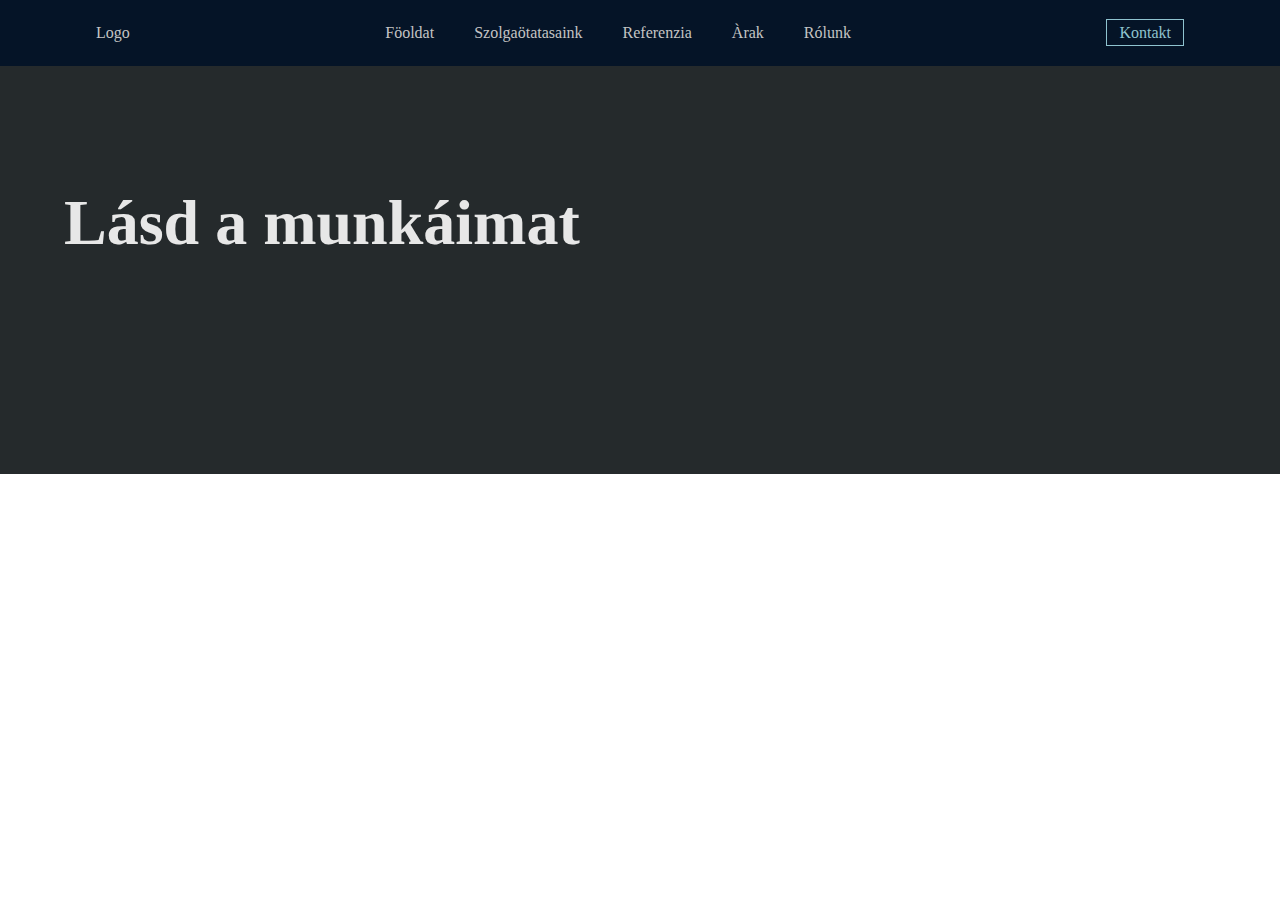
==== referenzia.html @ b91c1ba7 "gallery with image view" ====
<!DOCTYPE html>
<html lang="en">
<head>
    <meta charset="UTF-8">
    <meta name="viewport" content="width=device-width, initial-scale=1.0">
    <title>Referenzia</title>
    <link rel="stylesheet" href="referenzia.css">
    <link rel="stylesheet" href="https://use.typekit.net/xlo2mio.css">
    <link rel="stylesheet" href="https://use.typekit.net/xlo2mio.css">
    <link rel="stylesheet" href="https://use.typekit.net/xlo2mio.css">
</head>
<body>
    <main>
        <nav>
            <div class="nav-container">
                <div class="nav-left">
                    <a href="">Logo</a>
                </div>
                <div class="nav-center">
                    <a href="index.html">Föoldat</a>
                    <a href="">Szolgaötatasaink</a>
                    <a href="referenzia.html">Referenzia</a>
                    <a href="">Àrak</a>
                    <a href="">Rólunk</a>
                </div>
                <div class="nav-right">
                    <a href="">Kontakt</a>
                </div>
            </div>
        </nav>
        <div class="gallery">
            <div class="gallery-container">
                <h1>Lásd a munkáimat</h1>
                <div class="gallery-grid">
                    <img src="img/Szeged, Deryne utca 28. (1).jpg" onclick="FullView(this.src)" alt="">
                    <img src="img/Siofok, Leda utca (2).jpg" onclick="FullView(this.src)" alt="">
                    <img src="img/Szeged, Raba utca 11. (1).jpg" onclick="FullView(this.src)" alt="">
                    <img src="img/Szeged, Zakany utca 4. (2).jpg" onclick="FullView(this.src)" alt="">
                    <img src="img/Szeged, Mora utca (1).jpg" onclick="FullView(this.src)" alt="">
                    <img src="img/Siofok, Szechenyi utca 5. (1).jpg" onclick="FullView(this.src)" alt="">
                    <img src="img/Szeged, Matyas ter (1).jpg" onclick="FullView(this.src)" alt="">
                    <img src="img/Morahalom, Mikszath utca 6. (2).jpg" onclick="FullView(this.src)" alt="">
                    <img src="img/Morahalom, uszoda eloteto (1).jpg" onclick="FullView(this.src)" alt="">
                    <img src="img/Szeged, Oskola utca.jpg" onclick="FullView(this.src)" alt="">
                    <img src="img/Szeged, Barka utca (1).jpg" onclick="FullView(this.src)" alt="">
                    <img src="img/Szeged, Traktor utca 121 (1).jpg" onclick="FullView(this.src)" alt="">
                    <img src="img/Szeged, Juhasz Gyula u. ovoda.jpg" onclick="FullView(this.src)" alt="">
                    <img src="img/Szeged, Lengyel utca (3).jpg" onclick="FullView(this.src)" alt="">
                    <img src="img/Szeged, Szentharomsag utca 48. (1).jpg" onclick="FullView(this.src)" alt="">
                </div>
                <div id="FullImageView">
                    <img id = "FullImage">
                    <span id = "CloseButton" onclick = "CloseFullView()">&times;</span>
                    <span id = "Close" onclick = "CloseFullView()"></span>
                </div>
                <script type = "text/javascript">
                    function FullView(ImgLink){
                        document.getElementById("FullImage").src = ImgLink;
                        document.getElementById("FullImageView").style.display = "block";
                    }
                    function CloseFullView(){
                        document.getElementById("FullImageView").style.display = "none";
                    }
                </script>
            </div>
        </div>
    </main>
</body>
</html>
---- referenzia.css ----
*{
    margin: 0;
    padding: 0;
    box-sizing: border-box;
}
p{
    font-family: rig-sans;
    font-size: 18px;
    font-weight: 400;
    text-decoration: none;
    color: #101213;
}
a{
    font-family: noka;
    font-weight: 500;
    text-decoration: none;
}
h1,h2,h3{
    font-family: noka;
    font-size: 28px;
    font-weight: 600;
    color: #101213;
}
nav{
    background-color: #051427;
    padding: 24px 0;
}
.nav-container{
    width: 85%;
    max-width: 1400px;
    margin: auto;
    display: flex;
    justify-content: space-between;
    align-items: center;
}
.nav-center{
    display: flex;
    column-gap: 40px;
}
.nav-container a{
    color: #c4c4c4;
}
.nav-center a:hover{
    border: solid 1px #c4c4c4;
    padding: 4px 12px;
    margin: -5px -13px;
}
.nav-container a:hover .nav-right{
    column-gap: 14px;
}
.nav-right a{
    border: solid 1px #8FC3CF;
    padding: 4px 12px;
    color: #8FC3CF;
    font-weight: 500;
    transition: 0.3s;
}
.nav-right a:hover{
    border: solid 1px #c4c4c4;
    background-color: #8FC3CF;
    color:#252a2c;
}


.gallery{
    background-color: #252A2C;
    padding: 120px 0;
}
.gallery-container{
    width: 90%;
    max-width: 1800px;
    margin: auto;
}
.gallery-container h1{
    font-size: 64px;
    color: #e7e7e7;
    padding-bottom: 30px;
}
.gallery-grid{
    display: grid;
    grid-template-columns: 1fr 1fr 1fr;
    column-gap: 16px;
    row-gap: 16px;
}
.gallery-grid img{
    width: 100%;
}
.gallery-grid img:hover{
    cursor: pointer;
    filter: brightness(70%);
}
#FullImageView{
    display: none;
    position: fixed;
    top: 0;
    left: 0;
    width: 100%;
    height: 100%;
    background-color: rgba(0, 0, 0, 0.9);
    text-align: center;
}
#FullImage{
    padding: 24px;
    max-width: 98%;
    max-height: 98%;
}
#CloseButton{
    position: absolute;
    top: 5%;
    right: 10%;
    font-size: 48px;
    color: white;
    cursor: pointer;
}
#Close{
    position: absolute;
    top: 12px;
    right: 12px;
    font-size: 48px;
    color: white;
    cursor: pointer;
    width: 100%;
    height: 100%;
}
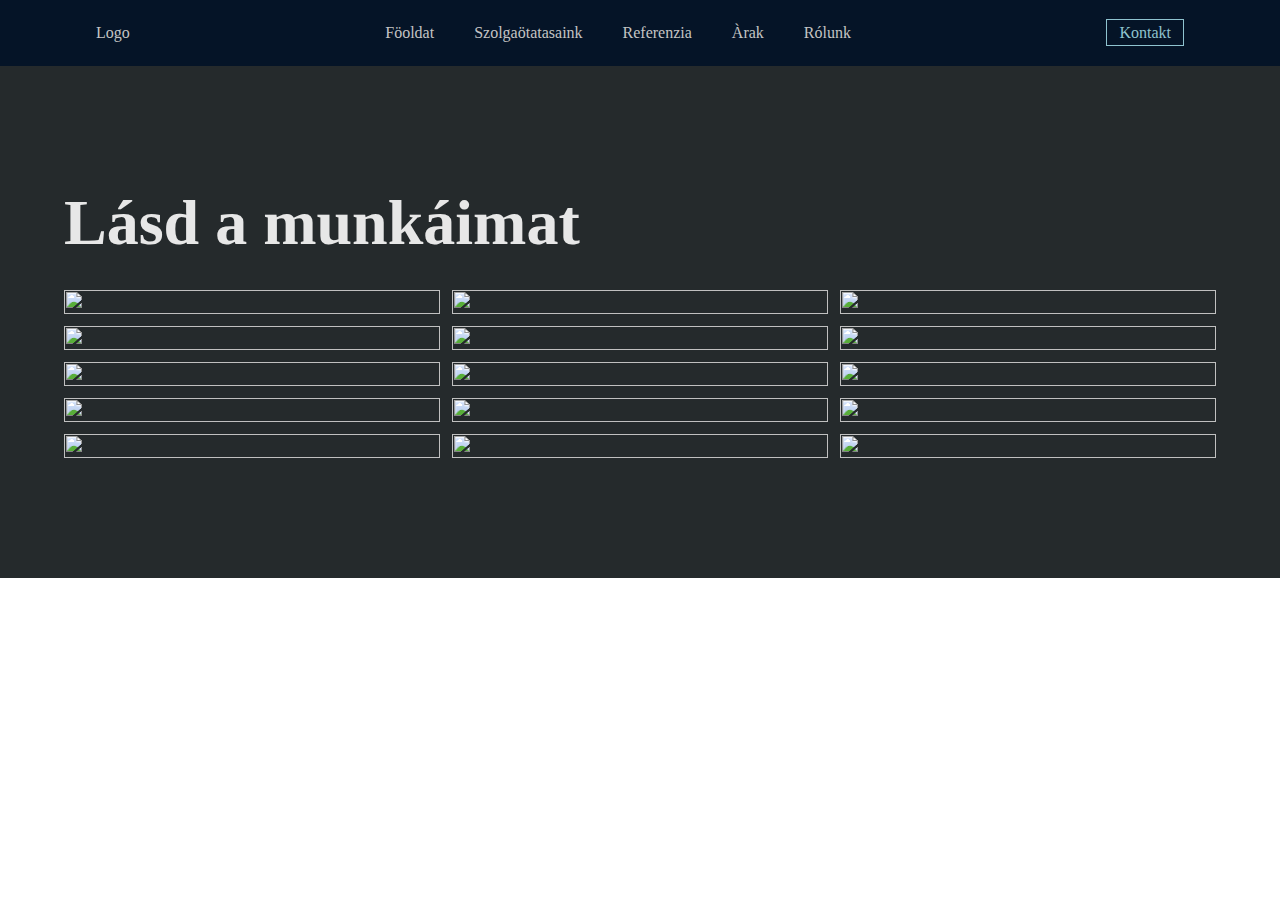
==== commit a74325ee: "commit" ====
--- a/referenzia.html
+++ b/referenzia.html
@@ -32,21 +32,51 @@
             <div class="gallery-container">
                 <h1>Lásd a munkáimat</h1>
                 <div class="gallery-grid">
-                    <img src="img/Szeged, Deryne utca 28. (1).jpg" onclick="FullView(this.src)" alt="">
-                    <img src="img/Siofok, Leda utca (2).jpg" onclick="FullView(this.src)" alt="">
-                    <img src="img/Szeged, Raba utca 11. (1).jpg" onclick="FullView(this.src)" alt="">
-                    <img src="img/Szeged, Zakany utca 4. (2).jpg" onclick="FullView(this.src)" alt="">
-                    <img src="img/Szeged, Mora utca (1).jpg" onclick="FullView(this.src)" alt="">
-                    <img src="img/Siofok, Szechenyi utca 5. (1).jpg" onclick="FullView(this.src)" alt="">
-                    <img src="img/Szeged, Matyas ter (1).jpg" onclick="FullView(this.src)" alt="">
-                    <img src="img/Morahalom, Mikszath utca 6. (2).jpg" onclick="FullView(this.src)" alt="">
-                    <img src="img/Morahalom, uszoda eloteto (1).jpg" onclick="FullView(this.src)" alt="">
-                    <img src="img/Szeged, Oskola utca.jpg" onclick="FullView(this.src)" alt="">
-                    <img src="img/Szeged, Barka utca (1).jpg" onclick="FullView(this.src)" alt="">
-                    <img src="img/Szeged, Traktor utca 121 (1).jpg" onclick="FullView(this.src)" alt="">
-                    <img src="img/Szeged, Juhasz Gyula u. ovoda.jpg" onclick="FullView(this.src)" alt="">
-                    <img src="img/Szeged, Lengyel utca (3).jpg" onclick="FullView(this.src)" alt="">
-                    <img src="img/Szeged, Szentharomsag utca 48. (1).jpg" onclick="FullView(this.src)" alt="">
+                    <div class="gallery-card">
+                        <img src="img/Siofok, Leda utca (2).jpg" onclick="FullView(this.src)" alt="">
+                    </div>
+                    <div class="gallery-card">
+                        <img src="img/Szeged, Deryne utca 28. (1).jpg" onclick="FullView(this.src)" alt="">
+                    </div>
+                    <div class="gallery-card">
+                        <img src="img/Szeged, Raba utca 11. (1).jpg" onclick="FullView(this.src)" alt="">
+                    </div>
+                    <div class="gallery-card">
+                        <img src="img/Szeged, Zakany utca 4. (2).jpg" onclick="FullView(this.src)" alt="">
+                    </div>
+                    <div class="gallery-card">
+                        <img src="img/Szeged, Mora utca (1).jpg" onclick="FullView(this.src)" alt="">
+                    </div>
+                    <div class="gallery-card">
+                        <img src="img/Siofok, Szechenyi utca 5. (1).jpg" onclick="FullView(this.src)" alt="">
+                    </div>
+                    <div class="gallery-card">
+                        <img src="img/Szeged, Matyas ter (1).jpg" onclick="FullView(this.src)" alt="">
+                    </div>
+                    <div class="gallery-card">
+                        <img src="img/Morahalom, Mikszath utca 6. (2).jpg" onclick="FullView(this.src)" alt="">
+                    </div>
+                    <div class="gallery-card">
+                        <img src="img/Szeged, Oskola utca.jpg" onclick="FullView(this.src)" alt="">
+                    </div>
+                    <div class="gallery-card">
+                        <img src="img/Szeged, Barka utca (1).jpg" onclick="FullView(this.src)" alt="">
+                    </div>
+                    <div class="gallery-card">
+                        <img src="img/Szeged, Traktor utca 121 (1).jpg" onclick="FullView(this.src)" alt="">
+                    </div>
+                    <div class="gallery-card">
+                        <img src="img/Szeged, Juhasz Gyula u. ovoda.jpg" onclick="FullView(this.src)" alt="">
+                    </div>
+                    <div class="gallery-card">
+                        <img src="img/Szeged, Lengyel utca (3).jpg" onclick="FullView(this.src)" alt="">
+                    </div>
+                    <div class="gallery-card">
+                        <img src="img/Szeged, Szentharomsag utca 48. (1).jpg" onclick="FullView(this.src)" alt="">
+                    </div>
+                    <div class="gallery-card">
+                        <img src="img/Morahalom, uszoda eloteto (1).jpg" alt="">
+                    </div>
                 </div>
                 <div id="FullImageView">
                     <img id = "FullImage">
--- a/referenzia.css
+++ b/referenzia.css
@@ -79,15 +79,21 @@
 .gallery-grid{
     display: grid;
     grid-template-columns: 1fr 1fr 1fr;
-    column-gap: 16px;
-    row-gap: 16px;
+    column-gap: 12px;
+    row-gap: 12px;
+}
+.gallery-card{
+    width: 100%;
+    height: 100%;
+    overflow: hidden;
 }
 .gallery-grid img{
     width: 100%;
+    height: 100%;
 }
 .gallery-grid img:hover{
     cursor: pointer;
-    filter: brightness(70%);
+    filter: brightness(75%);
 }
 #FullImageView{
     display: none;
